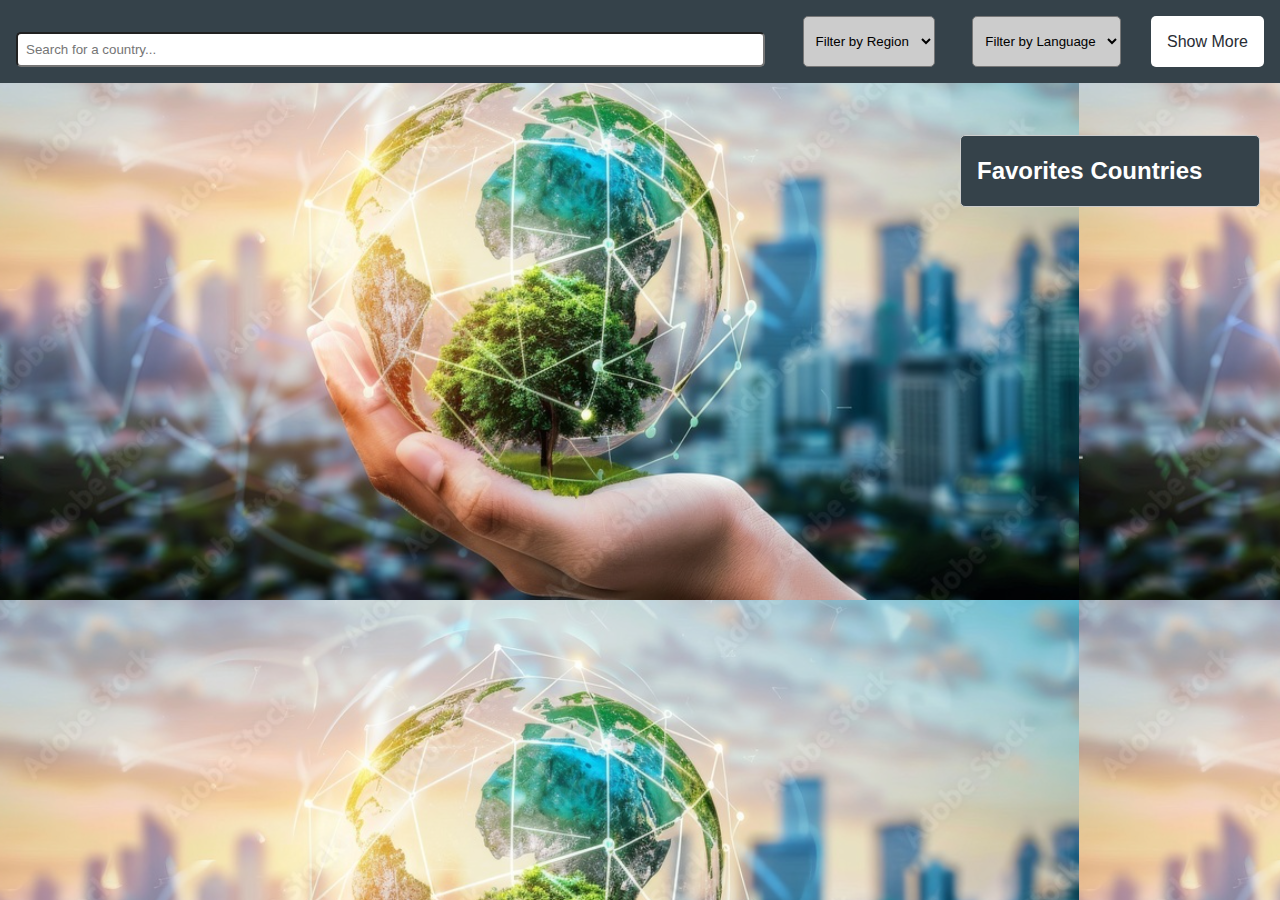
==== index.html @ 2d08693e "Add files via upload" ====
<!DOCTYPE html>
<html lang="en">
<head>
    <meta charset="UTF-8">
    <meta name="viewport" content="width=device-width, initial-scale=1.0">
    <title>Country Explorer</title>
    <link rel="stylesheet" href="styles.css"> <!-- Link to external CSS file for styling -->
</head>
<body>
    <!-- Header Section for Search and Filters -->
    <header>
        <input type="text" id="search" placeholder="Search for a country..." />
        <!-- Input field for searching countries by name -->

        <select id="region-filter">
            <option value="">Filter by Region</option> <!-- Default option to select all regions -->
            <option value="Africa">Africa</option>
            <option value="Americas">Americas</option>
            <option value="Asia">Asia</option>
            <option value="Europe">Europe</option>
            <option value="Oceania">Oceania</option>
        </select>
        <!-- Dropdown for filtering countries by region -->

        <select id="language-filter">
            <option value="">Filter by Language</option> <!-- Default option to select all languages -->
            <option value="English">English</option>
            <option value="Spanish">Spanish</option>
            <option value="French">French</option>
            <option value="Mandarin">Mandarin</option>
            <option value="Hindi">Hindi</option>
        </select>
        <!-- Dropdown for filtering countries by primary spoken language -->

        <button id="show-more">Show More</button>
        <!-- Button to load more countries or data -->
    </header>

    <!-- Main Content Section -->
    <main>
        <div id="country-list"></div>
        <!-- Container for displaying the list of country cards dynamically -->

        <div id="favorites-box">
            <h2>Favorites Countries</h2>
            <div id="favorites-list"></div>
            <!-- Container for listing favorite countries -->
        </div>
    </main>

    <!-- Linking the JavaScript file for dynamic functionality -->
    <script src="script.js"></script>
</body>
</html>
---- styles.css ----
/* Global Styles */
* {
    box-sizing: border-box;
    margin: 0;
    padding: 0;
}

/* Basic Styling for Body */
body {
    background-image: url("Screenshot 2024-10-30 200721.png"); /* Background image for aesthetic */
    font-family: Arial, sans-serif; /* Set font for readability */
    line-height: 1.6;
    background-color: #f4f4f4; /* Fallback background color */
}

/* Header Styling */
header {
    background: #35424a; /* Dark background for contrast */
    color: #ffffff; /* White text color for readability */
    padding: 1rem;
    text-align: center;
    display: flex;
    justify-content: space-between; /* Aligns content within the header */
    padding: 1rem;
}

/* Search Input Styling */
#search {
    border-radius: 5px; /* Rounded corners */
    width: 60%; /* Adjusted width */
    padding: 0.5rem; /* Inner spacing */
    margin-top: 1rem;
}

/* Suggestions Dropdown Styling */
.suggestions {
    background: white;
    border: 1px solid #ccc; /* Light border for separation */
    position: absolute;
    width: 80%;
    z-index: 10; /* Position above other content */
}

/* Main Layout for Flexbox Arrangement */
main {
    display: flex;
    justify-content: space-between;
    margin: 20px; /* Space around main content */
}

/* Country List Styling */
#country-list {
    display: flex;
    flex-wrap: wrap; /* Allows cards to wrap on new lines */
    gap: 1rem; /* Space between cards */
    padding: 1rem;
}

/* Styling for Each Country Card */
.country-card {
    border: 1px solid hsl(0, 3%, 6%);
    border-radius: 5px;
    padding: 1rem;
    text-align: center;
    width: 300px; /* Fixed width for uniformity */
    background: white; 
}

/* Favorites Sidebar Styling */
.favorites {
    width: 200px;
    background: #35424a; /* Consistent with header */
    color: #ffffff;
    padding: 1rem;
}

/* Responsive Design for Smaller Screens */
@media (max-width: 600px) {
    main {
        flex-direction: column; /* Stack elements vertically */
    }

    .favorites {
        width: 100%; /* Full width for small screens */
    }
}

/* Styling for Show More Button */
#show-more {
    padding: 0.5rem 1rem;
    border: none;
    border-radius: 5px;
    background-color: white;
    color: #282c34;
    cursor: pointer;
    font-size: 1rem;
    transition: background-color 0.3s ease; /* Smooth hover transition */
}

#show-more:hover {
    background-color: #ccc; /* Hover effect */
}

/* Country Flag Image Styling */
img {
    width: 100%; /* Full width */
    height: auto; /* Maintain aspect ratio */
}

/* Favorites Box Styling */
#favorites-box {
    margin-top: 2rem;
    padding: 1rem;
    border: 1px solid #ccc;
    border-radius: 5px;
    background-color: #35424a; /* Dark background for contrast */
    color: white;
    width: 300px; /* Fixed width */
}

/* Favorite Button Icon Styling */
.favorite-btn {
    background: none; /* Transparent background */
    border: none; /* No border */
    cursor: pointer;
    font-size: 1.5rem;
}

/* Filter Dropdowns Styling */
select {
    border-radius: 5px; /* Rounded corners */
    padding: 0.5rem;
    margin-left: 0.5rem;
    background-color: #ccc; /* Neutral background */
}

/* Default Button Styling */
button {
    padding: 0.5rem 1rem;
    border: none;
    border-radius: 5px;
    background-color: white;
}

/* Country Details Box Styling */
#country-details {
    background-color: white;
    padding-left: 5px;
    padding-right: 5px;
    padding-top: 5px;
    padding-bottom: 5px;
}
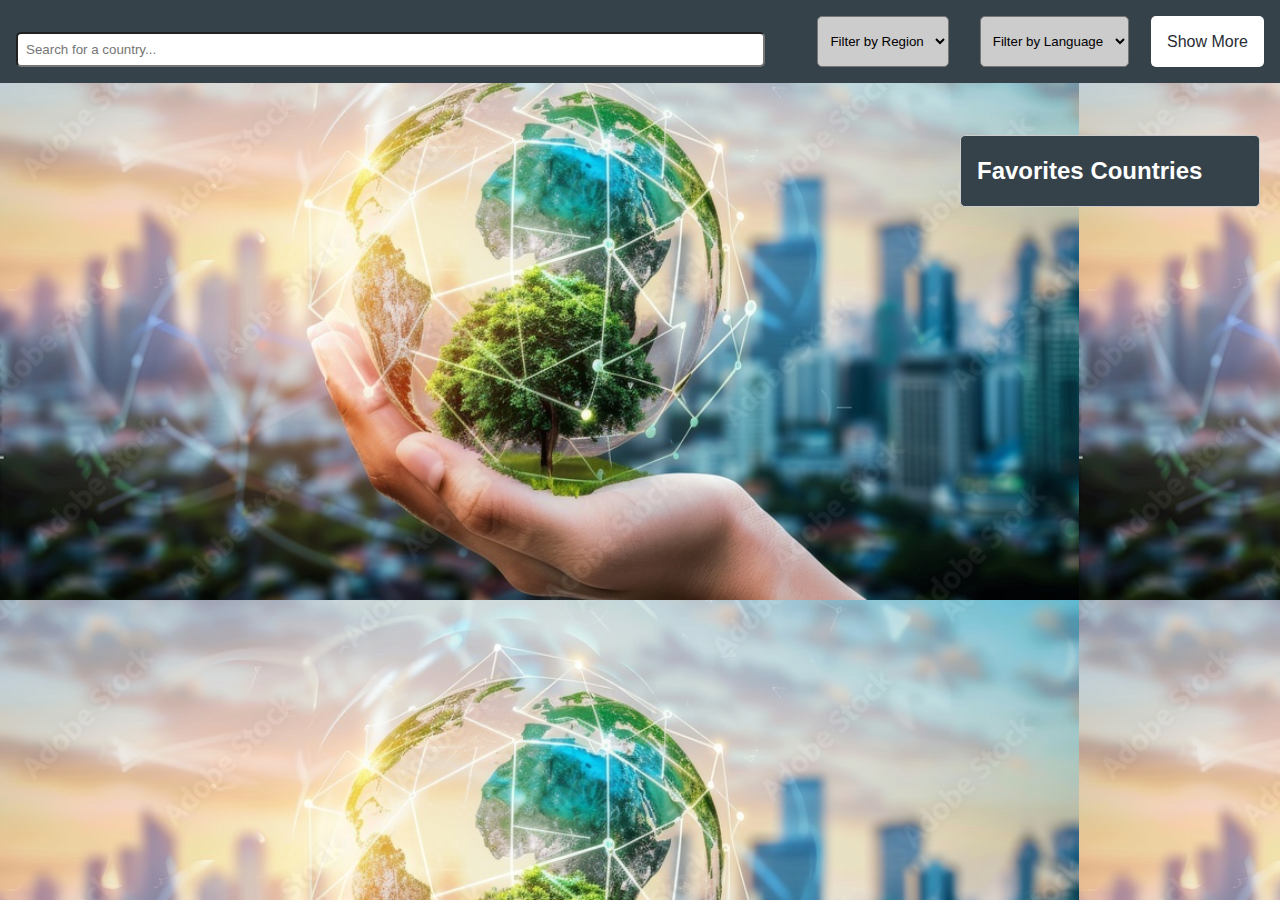
==== commit c2df3334: "Update index.html" ====
--- a/index.html
+++ b/index.html
@@ -11,6 +11,9 @@
     <header>
         <input type="text" id="search" placeholder="Search for a country..." />
         <!-- Input field for searching countries by name -->
+
+        <div id="suggestions" class="suggestions-dropdown"></div>
+        <!-- Dropdown box to display country suggestions based on search input -->
 
         <select id="region-filter">
             <option value="">Filter by Region</option> <!-- Default option to select all regions -->
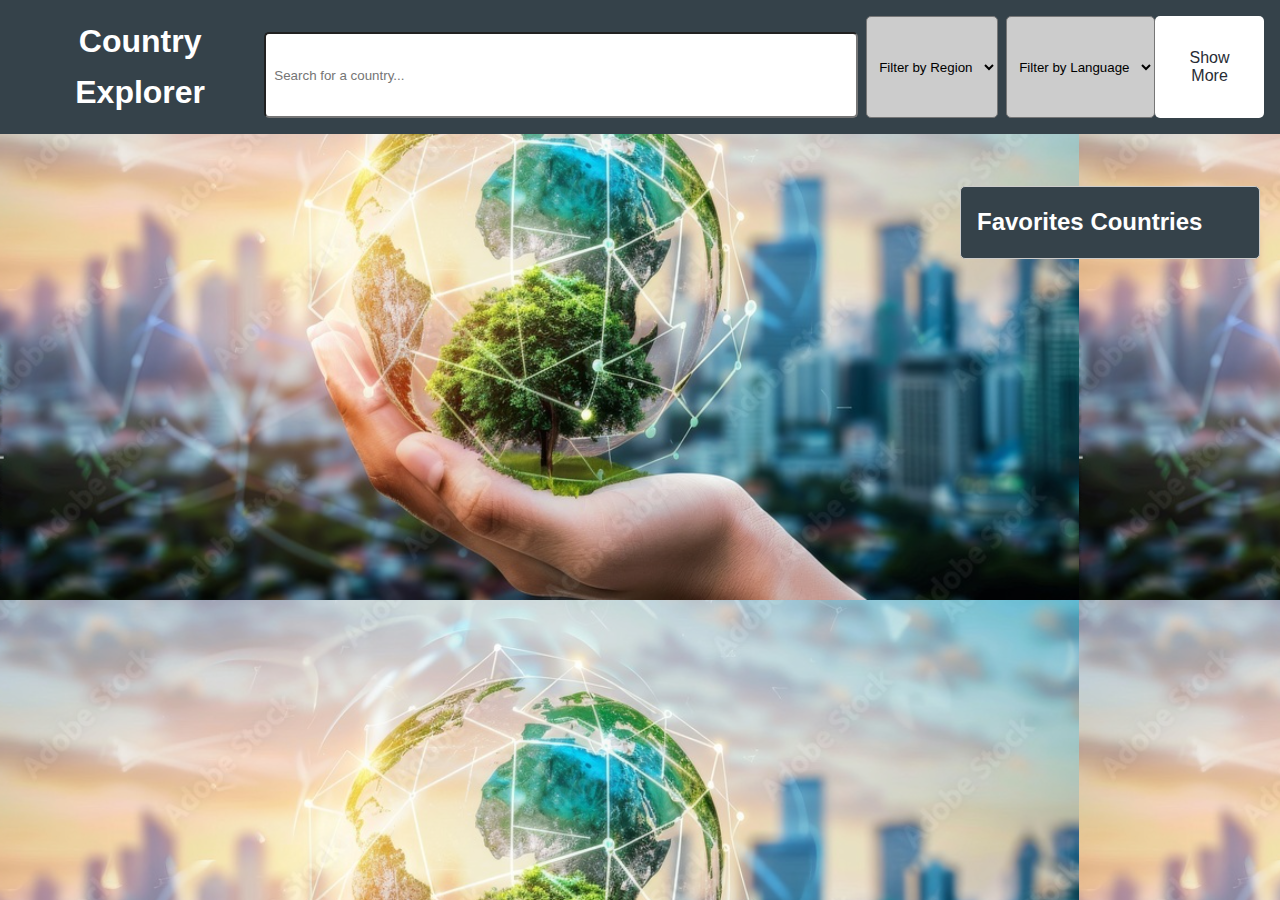
==== commit 8dd367b8: "Update index.html" ====
--- a/index.html
+++ b/index.html
@@ -9,6 +9,7 @@
 <body>
     <!-- Header Section for Search and Filters -->
     <header>
+        <h1>Country Explorer</h1>
         <input type="text" id="search" placeholder="Search for a country..." />
         <!-- Input field for searching countries by name -->
 
--- a/styles.css
+++ b/styles.css
@@ -27,7 +27,7 @@
 /* Search Input Styling */
 #search {
     border-radius: 5px; /* Rounded corners */
-    width: 60%; /* Adjusted width */
+    width: 50%; /* Adjusted width */
     padding: 0.5rem; /* Inner spacing */
     margin-top: 1rem;
 }
@@ -150,3 +150,32 @@
     padding-top: 5px;
     padding-bottom: 5px;
 }
+#suggestions {
+    position: absolute;
+    background-color: white;
+    border: 1px solid #ccc;
+    width: 100%;
+    max-height: 150px; /* Limit height and add scroll if needed */
+    overflow-y: auto;
+    display: none; /* Hidden by default */
+    z-index: 10; /* Ensures dropdown is above other elements */
+}
+
+#suggestions div {
+    padding: 10px;
+    cursor: pointer;
+    color: black;
+}
+
+#suggestions div:hover {
+    background-color: #f0f0f0;
+    color: black;
+}
+
+#suggestions .view-all {
+    font-weight: bold;
+    color: blue;
+    cursor: pointer;
+}
+
+
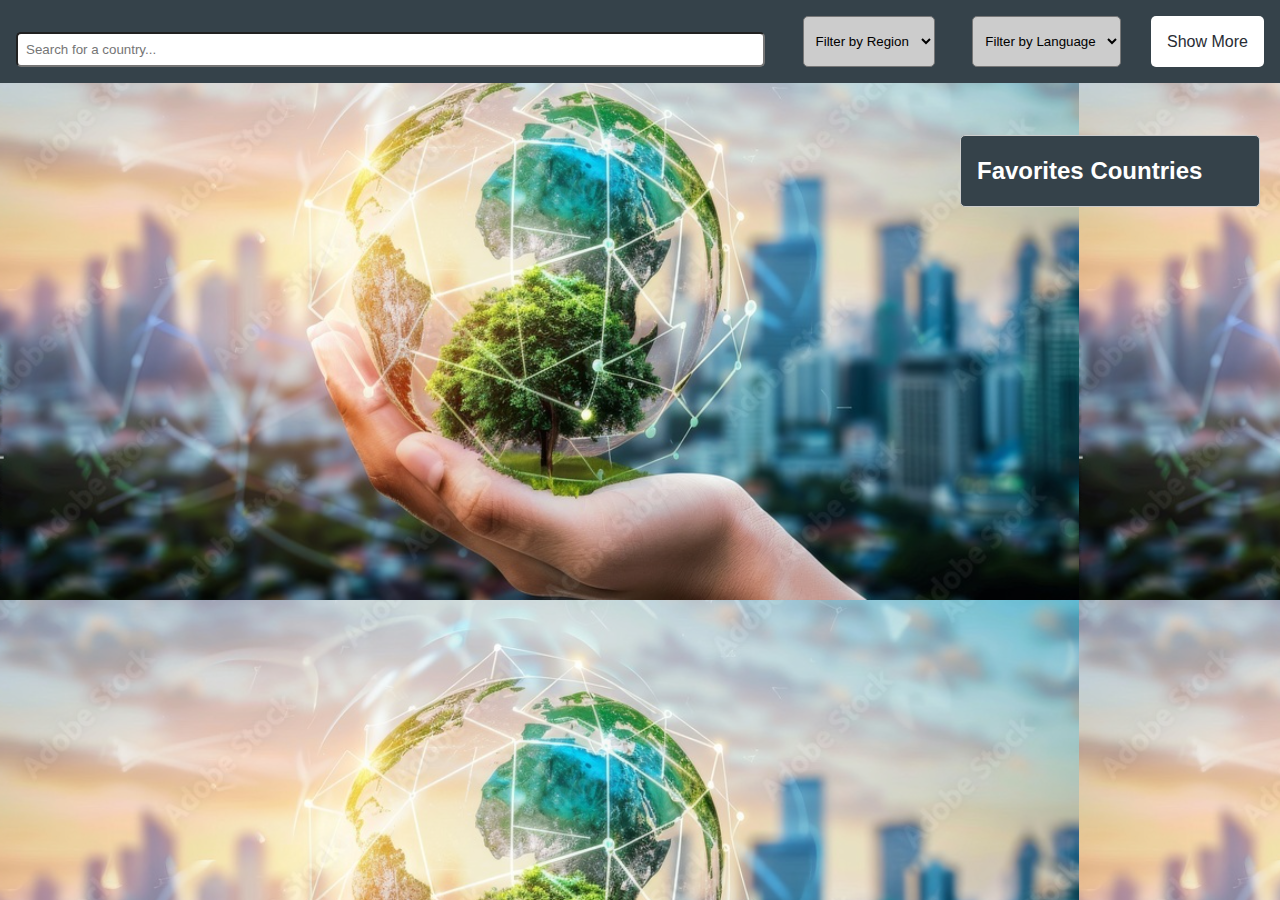
==== commit f28119aa: "Update index.html" ====
--- a/index.html
+++ b/index.html
@@ -9,7 +9,6 @@
 <body>
     <!-- Header Section for Search and Filters -->
     <header>
-        <h1>Country Explorer</h1>
         <input type="text" id="search" placeholder="Search for a country..." />
         <!-- Input field for searching countries by name -->
 
--- a/styles.css
+++ b/styles.css
@@ -27,7 +27,7 @@
 /* Search Input Styling */
 #search {
     border-radius: 5px; /* Rounded corners */
-    width: 50%; /* Adjusted width */
+    width: 60%; /* Adjusted width */
     padding: 0.5rem; /* Inner spacing */
     margin-top: 1rem;
 }
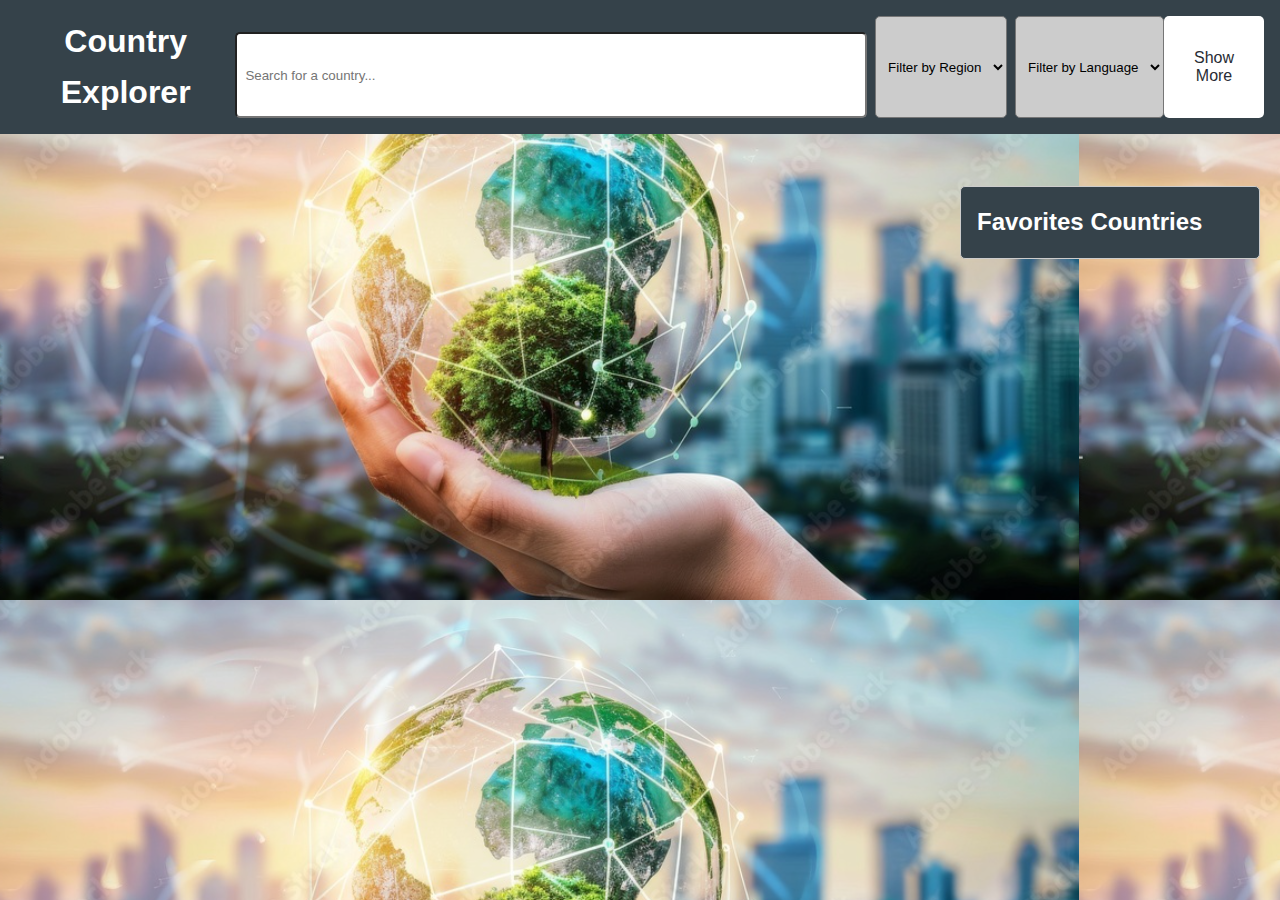
==== commit ff602f1f: "Update index.html" ====
--- a/index.html
+++ b/index.html
@@ -9,6 +9,7 @@
 <body>
     <!-- Header Section for Search and Filters -->
     <header>
+        <h1>Country Explorer</h1>
         <input type="text" id="search" placeholder="Search for a country..." />
         <!-- Input field for searching countries by name -->
 
